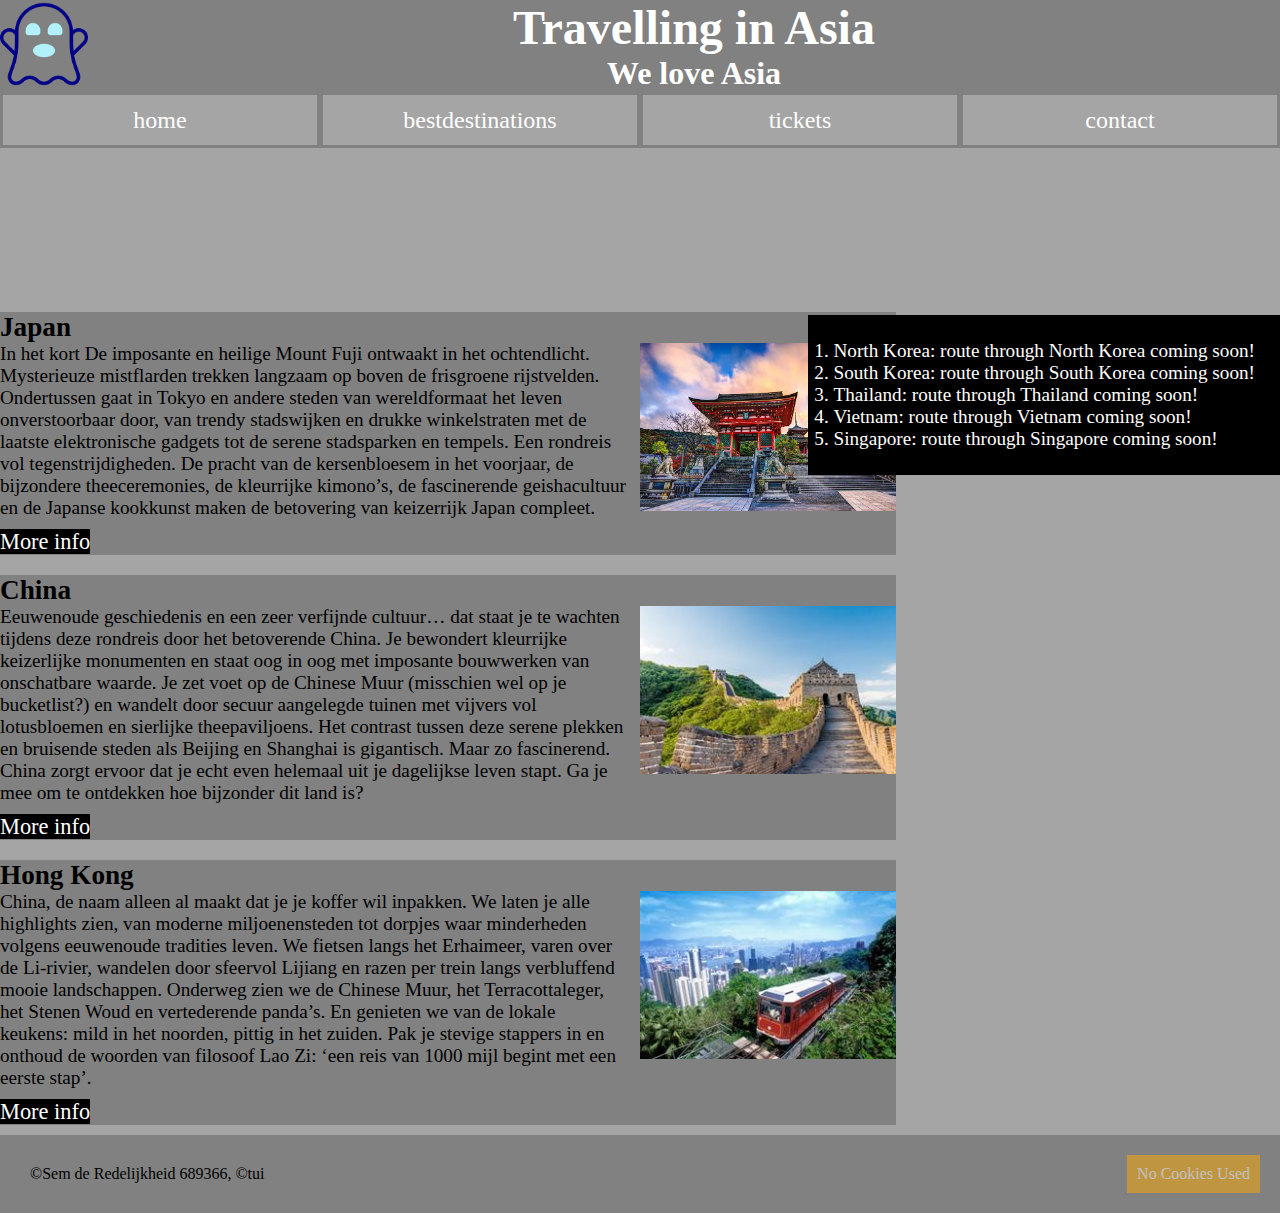
==== index.html @ a216727f "made aside and started bestdestinations" ====
<!DOCTYPE html>
<html lang="en">
  <head>
    <meta charset="UTF-8" />
    <meta http-equiv="X-UA-Compatible" content="IE=edge" />
    <meta name="viewport" content="width=device-width, initial-scale=1.0" />
    <link rel="stylesheet" href="css/style.css" />
    <title>Travelling Asia</title>
  </head>
  <body>
    <header class="header">
      <section class="banner">
        <img class="ghostimage" src="images/ghost.png" alt="ghost logo" />
        <h1>Travelling in Asia</h1>
        <h2>We love Asia</h2>
      </section>
      <nav class="navigation">
        <img class="hamburger" src="#" alt="logo menu" />
        <ul class="menu">
          <li>
            <a href="index.html"> home </a>
          </li>
          <li>
            <a href="bestdestinations.html"> bestdestinations </a>
          </li>
          <li>
            <a href="tickets.html"> tickets</a>
          </li>
          <li href="contact.html">
            <a href="contact.html"> contact</a>
          </li>
        </ul>
      </nav>
    </header>
    <video class="video" loop muted autoplay>
      <source src="images/[Dream SMP War] _ Animatic.mp4" type="video/mp4" />
      Your browser does not support the video tag.
    </video>
    <section class="articlesandaside">
      <section id="articleone">
        <article japan>
          <header>
            <h3>Japan</h3>
          </header>
          <figure>
            <a
              href="https://www.tui.nl/15-daagse-rondreis-het-mystieke-japan-519718120/"
              ><img
                class="articleimage"
                src="images/japan.jpg"
                alt="japan image"
            /></a>
          </figure>
          <p>
            In het kort De imposante en heilige Mount Fuji ontwaakt in het
            ochtendlicht. Mysterieuze mistflarden trekken langzaam op boven de
            frisgroene rijstvelden. Ondertussen gaat in Tokyo en andere steden
            van wereldformaat het leven onverstoorbaar door, van trendy
            stadswijken en drukke winkelstraten met de laatste elektronische
            gadgets tot de serene stadsparken en tempels. Een rondreis vol
            tegenstrijdigheden. De pracht van de kersenbloesem in het voorjaar,
            de bijzondere theeceremonies, de kleurrijke kimono’s, de
            fascinerende geishacultuur en de Japanse kookkunst maken de
            betovering van keizerrijk Japan compleet.
          </p>
          <footer class="moreinfo">
            <a
              href="https://www.tui.nl/15-daagse-rondreis-het-mystieke-japan-519718120/"
            >
              More info
            </a>
          </footer>
        </article>
      </section>
      <section id="articletwo">
        <article china>
          <header>
            <h3>China</h3>
          </header>
          <figure>
            <a
              href="https://www.tui.nl/15-daagse-rondreis-klassiek-china-519591136/"
              ><img
                class="articleimage"
                src="images/china.jpg"
                alt="china image"
            /></a>
          </figure>
          <p>
            Eeuwenoude geschiedenis en een zeer verfijnde cultuur… dat staat je
            te wachten tijdens deze rondreis door het betoverende China. Je
            bewondert kleurrijke keizerlijke monumenten en staat oog in oog met
            imposante bouwwerken van onschatbare waarde. Je zet voet op de
            Chinese Muur (misschien wel op je bucketlist?) en wandelt door
            secuur aangelegde tuinen met vijvers vol lotusbloemen en sierlijke
            theepaviljoens. Het contrast tussen deze serene plekken en bruisende
            steden als Beijing en Shanghai is gigantisch. Maar zo fascinerend.
            China zorgt ervoor dat je echt even helemaal uit je dagelijkse leven
            stapt. Ga je mee om te ontdekken hoe bijzonder dit land is?
          </p>
          <footer class="moreinfo">
            <a
              href="https://www.tui.nl/15-daagse-rondreis-klassiek-china-519591136/"
            >
              More info
            </a>
          </footer>
        </article>
      </section>
      <section id="articlethree">
        <article hongkong>
          <header>
            <h3>Hong Kong</h3>
          </header>
          <figure>
            <a
              href="https://www.tui.nl/20-daagse-rondreis-de-rijkdommen-van-china-519760260/"
              ><img
                class="articleimage"
                src="images/hongkong.jpg"
                alt="hong kong image"
            /></a>
          </figure>
          <p>
            China, de naam alleen al maakt dat je je koffer wil inpakken. We
            laten je alle highlights zien, van moderne miljoenensteden tot
            dorpjes waar minderheden volgens eeuwenoude tradities leven. We
            fietsen langs het Erhaimeer, varen over de Li-rivier, wandelen door
            sfeervol Lijiang en razen per trein langs verbluffend mooie
            landschappen. Onderweg zien we de Chinese Muur, het Terracottaleger,
            het Stenen Woud en vertederende panda’s. En genieten we van de
            lokale keukens: mild in het noorden, pittig in het zuiden. Pak je
            stevige stappers in en onthoud de woorden van filosoof Lao Zi: ‘een
            reis van 1000 mijl begint met een eerste stap’.
          </p>
          <footer class="moreinfo">
            <a
              href="https://www.tui.nl/20-daagse-rondreis-de-rijkdommen-van-china-519760260/"
            >
              More info
            </a>
          </footer>
        </article>
      </section>
      <aside>
        <ol>
          <li>North Korea: route through North Korea coming soon!</li>
          <li>South Korea: route through South Korea coming soon!</li>
          <li>Thailand: route through Thailand coming soon!</li>
          <li>Vietnam: route through Vietnam coming soon!</li>
          <li>Singapore: route through Singapore coming soon!</li>
        </ol>
      </aside>
    </section>
    <footer class="footer">
      <section id="copyright">
        &copy;Sem de Redelijkheid 689366, &copy;tui
      </section>
      <section id="cookies">No Cookies Used</section>
    </footer>
  </body>
</html>
---- css/style.css ----
* {
  margin: 0;
  padding: 0;
  border: 0;
  outline: 0;
  font-size: 100%;
  vertical-align: baseline;
  background: transparent;
}

a {
  text-decoration: none;
  color: rgb(255, 255, 255);
  background-color: rgb(0, 0, 0);
}

header {
  width: 100%;
}

.ghostimage {
  float: left;
  margin-right: 20px;
  width: 5.5em;
}

.video {
  width: 100%;
  margin-top: 6px;
}

h1 {
  text-align: center;
  font-size: 300%;
  width: 100%;
  color: rgb(255, 255, 255);
}

h2 {
  text-align: center;
  font-size: 200%;
  color: rgb(255, 255, 255);
}

.banner {
  background: rgb(129, 129, 129);
}

.hamburger {
  display: none;
}

.navigation {
  background: rgb(187, 187, 187);
  width: 100%;
}

.menu {
  width: 100%;
  height: 50px;
  display: flex;
  justify-content: center;
  flex-direction: row;
}

.menu li {
  list-style: none;
  display: inline;
  line-height: 50px;
  justify-content: space-between;
  text-align: center;
  width: 100%;
}

.menu li a {
  text-decoration: none;
  font-size: 150%;
  display: block;
  background-color: rgb(165, 165, 165);
  border: rgb(129, 129, 129);
  border-style: solid;
}

body {
  height: 100%;
  background-color: rgb(165, 165, 165);
}

.articlesandaside {
  display: flex;
  flex-direction: column;
}

#articleone {
  background: rgb(129, 129, 129);
  margin-top: 10px;
  margin-bottom: 10px;
  margin-right: 30%;
}

#articletwo {
  background: rgb(129, 129, 129);
  margin-top: 10px;
  margin-bottom: 10px;
  margin-right: 30%;
}

#articlethree {
  background: rgb(129, 129, 129);
  margin-top: 10px;
  margin-bottom: 10px;
  margin-right: 30%;
}

.articleimage {
  width: 16em;
  float: right;
}

h3 {
  font-size: 1.7em;
}

p {
  font-size: 1.2em;
  margin-right: 30%;
}

.moreinfo {
  margin-top: 10px;
  font-size: 1.4em;
}

.footer {
  background: rgb(129, 129, 129);
  display: flex;
  flex-direction: row;
  padding: 20px;
  justify-content: space-between;
}

#copyright {
  font-size: 1em;
  padding: 10px;
}

#cookies {
  font-size: 1em;
  color: #fff;
  background: #fa0;
  opacity: 0.5;
  padding: 10px;
}
aside {
  font-size: 120%;
  color: #fff;
  background: rgb(0, 0, 0);
  padding: 25px;
  position: fixed;
  top: 35%;
  right: 0%;
}

@media screen and (max-width: 1179px) {
  .navigation {
    display: block;
  }
  img {
    width: 7em;
  }
  h1 {
    font-size: 350%;
  }
}

@media screen and (max-width: 480px) {
  /* .navigationmobile {
    display: block;
  } */
  img {
    width: 5em;
    margin-right: 10px;
  }
  h1 {
    font-size: 150%;
    margin-top: 17px;
  }
  h2 {
    font-size: 100%;
  }
}
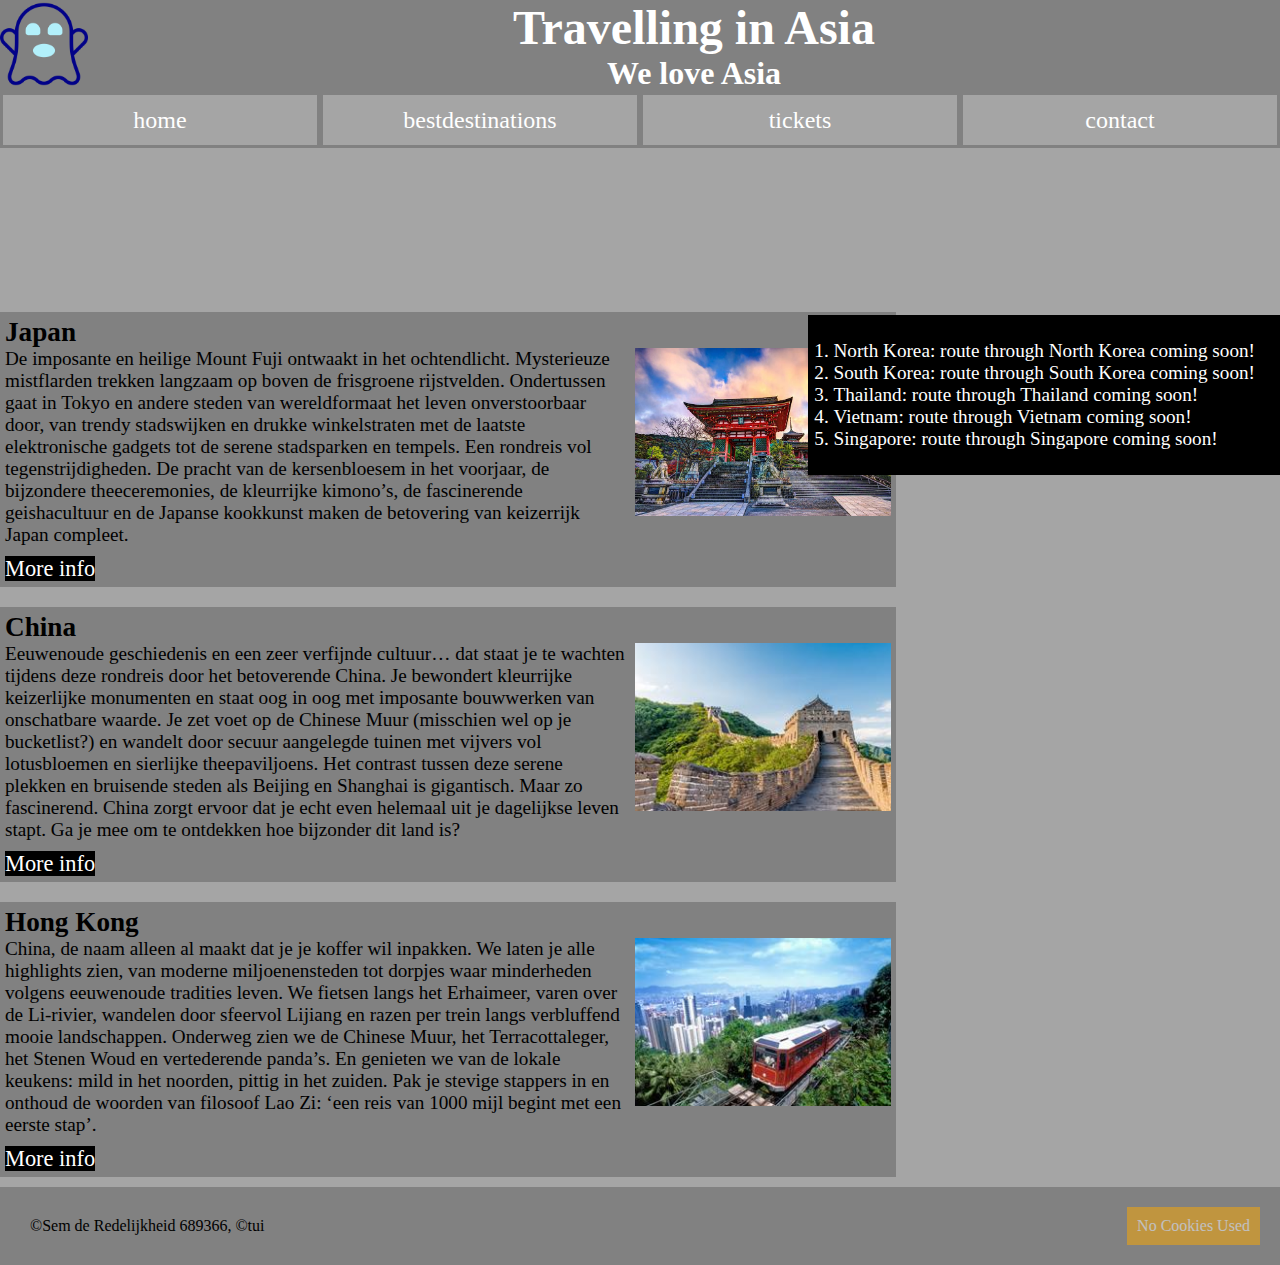
==== commit d18ed99a: "changed layout of articles" ====
--- a/index.html
+++ b/index.html
@@ -4,15 +4,15 @@
     <meta charset="UTF-8" />
     <meta http-equiv="X-UA-Compatible" content="IE=edge" />
     <meta name="viewport" content="width=device-width, initial-scale=1.0" />
-    <link rel="stylesheet" href="css/style.css" />
+    <link rel="stylesheet" href="css/index/style.css" />
     <title>Travelling Asia</title>
   </head>
   <body>
     <header class="header">
       <section class="banner">
         <img class="ghostimage" src="images/ghost.png" alt="ghost logo" />
-        <h1>Travelling in Asia</h1>
-        <h2>We love Asia</h2>
+        <h1 class="title">Travelling in Asia</h1>
+        <h2 class="subtitle">We love Asia</h2>
       </section>
       <nav class="navigation">
         <img class="hamburger" src="#" alt="logo menu" />
@@ -26,19 +26,19 @@
           <li>
             <a href="tickets.html"> tickets</a>
           </li>
-          <li href="contact.html">
+          <li>
             <a href="contact.html"> contact</a>
           </li>
         </ul>
       </nav>
     </header>
     <video class="video" loop muted autoplay>
-      <source src="images/[Dream SMP War] _ Animatic.mp4" type="video/mp4" />
+      <source src="images/Animatic.mp4" type="video/mp4" />
       Your browser does not support the video tag.
     </video>
     <section class="articlesandaside">
       <section id="articleone">
-        <article japan>
+        <article>
           <header>
             <h3>Japan</h3>
           </header>
@@ -52,16 +52,16 @@
             /></a>
           </figure>
           <p>
-            In het kort De imposante en heilige Mount Fuji ontwaakt in het
-            ochtendlicht. Mysterieuze mistflarden trekken langzaam op boven de
-            frisgroene rijstvelden. Ondertussen gaat in Tokyo en andere steden
-            van wereldformaat het leven onverstoorbaar door, van trendy
-            stadswijken en drukke winkelstraten met de laatste elektronische
-            gadgets tot de serene stadsparken en tempels. Een rondreis vol
-            tegenstrijdigheden. De pracht van de kersenbloesem in het voorjaar,
-            de bijzondere theeceremonies, de kleurrijke kimono’s, de
-            fascinerende geishacultuur en de Japanse kookkunst maken de
-            betovering van keizerrijk Japan compleet.
+            De imposante en heilige Mount Fuji ontwaakt in het ochtendlicht.
+            Mysterieuze mistflarden trekken langzaam op boven de frisgroene
+            rijstvelden. Ondertussen gaat in Tokyo en andere steden van
+            wereldformaat het leven onverstoorbaar door, van trendy stadswijken
+            en drukke winkelstraten met de laatste elektronische gadgets tot de
+            serene stadsparken en tempels. Een rondreis vol tegenstrijdigheden.
+            De pracht van de kersenbloesem in het voorjaar, de bijzondere
+            theeceremonies, de kleurrijke kimono’s, de fascinerende
+            geishacultuur en de Japanse kookkunst maken de betovering van
+            keizerrijk Japan compleet.
           </p>
           <footer class="moreinfo">
             <a
@@ -73,7 +73,7 @@
         </article>
       </section>
       <section id="articletwo">
-        <article china>
+        <article>
           <header>
             <h3>China</h3>
           </header>
@@ -108,7 +108,7 @@
         </article>
       </section>
       <section id="articlethree">
-        <article hongkong>
+        <article>
           <header>
             <h3>Hong Kong</h3>
           </header>
--- a/css/index/style.css
+++ b/css/index/style.css
@@ -0,0 +1,195 @@
+* {
+  margin: 0;
+  padding: 0;
+  border: 0;
+  outline: 0;
+  font-size: 100%;
+  vertical-align: baseline;
+  background: transparent;
+}
+
+a {
+  text-decoration: none;
+  color: rgb(255, 255, 255);
+  background-color: rgb(0, 0, 0);
+}
+
+header {
+  width: 100%;
+}
+
+.ghostimage {
+  float: left;
+  margin-right: 20px;
+  width: 5.5em;
+}
+
+.video {
+  width: 100%;
+  margin-top: 6px;
+}
+
+.title {
+  text-align: center;
+  font-size: 300%;
+  width: 100%;
+  color: rgb(255, 255, 255);
+}
+
+.subtitle {
+  text-align: center;
+  font-size: 200%;
+  color: rgb(255, 255, 255);
+}
+
+.banner {
+  background: rgb(129, 129, 129);
+}
+
+.hamburger {
+  display: none;
+}
+
+.navigation {
+  background: rgb(187, 187, 187);
+  width: 100%;
+}
+
+.menu {
+  width: 100%;
+  height: 50px;
+  display: flex;
+  justify-content: center;
+  flex-direction: row;
+}
+
+.menu li {
+  list-style: none;
+  display: inline;
+  line-height: 50px;
+  justify-content: space-between;
+  text-align: center;
+  width: 100%;
+}
+
+.menu li a {
+  text-decoration: none;
+  font-size: 150%;
+  display: block;
+  background-color: rgb(165, 165, 165);
+  border: rgb(129, 129, 129);
+  border-style: solid;
+}
+
+body {
+  height: 100%;
+  background-color: rgb(165, 165, 165);
+}
+
+.articlesandaside {
+  display: flex;
+  flex-direction: column;
+}
+
+article {
+  margin: 5px;
+}
+
+#articleone {
+  background: rgb(129, 129, 129);
+  margin-top: 10px;
+  margin-bottom: 10px;
+  margin-right: 30%;
+}
+
+#articletwo {
+  background: rgb(129, 129, 129);
+  margin-top: 10px;
+  margin-bottom: 10px;
+  margin-right: 30%;
+}
+
+#articlethree {
+  background: rgb(129, 129, 129);
+  margin-top: 10px;
+  margin-bottom: 10px;
+  margin-right: 30%;
+}
+
+.articleimage {
+  width: 16em;
+  float: right;
+}
+
+h3 {
+  font-size: 1.7em;
+}
+
+p {
+  font-size: 1.2em;
+  margin-right: 30%;
+}
+
+.moreinfo {
+  margin-top: 10px;
+  font-size: 1.4em;
+}
+
+.footer {
+  background: rgb(129, 129, 129);
+  display: flex;
+  flex-direction: row;
+  padding: 20px;
+  justify-content: space-between;
+}
+
+#copyright {
+  font-size: 1em;
+  padding: 10px;
+}
+
+#cookies {
+  font-size: 1em;
+  color: #fff;
+  background: #fa0;
+  opacity: 0.5;
+  padding: 10px;
+}
+aside {
+  font-size: 120%;
+  color: #fff;
+  background: rgb(0, 0, 0);
+  padding: 25px;
+  position: fixed;
+  top: 35%;
+  right: 0%;
+}
+
+@media screen and (max-width: 1179px) {
+  .navigation {
+    display: block;
+  }
+  img {
+    width: 7em;
+  }
+  h1 {
+    font-size: 350%;
+  }
+}
+
+@media screen and (max-width: 480px) {
+  /* .navigationmobile {
+    display: block;
+  } */
+  img {
+    width: 5em;
+    margin-right: 10px;
+  }
+  h1 {
+    font-size: 150%;
+    margin-top: 17px;
+  }
+  h2 {
+    font-size: 100%;
+  }
+}
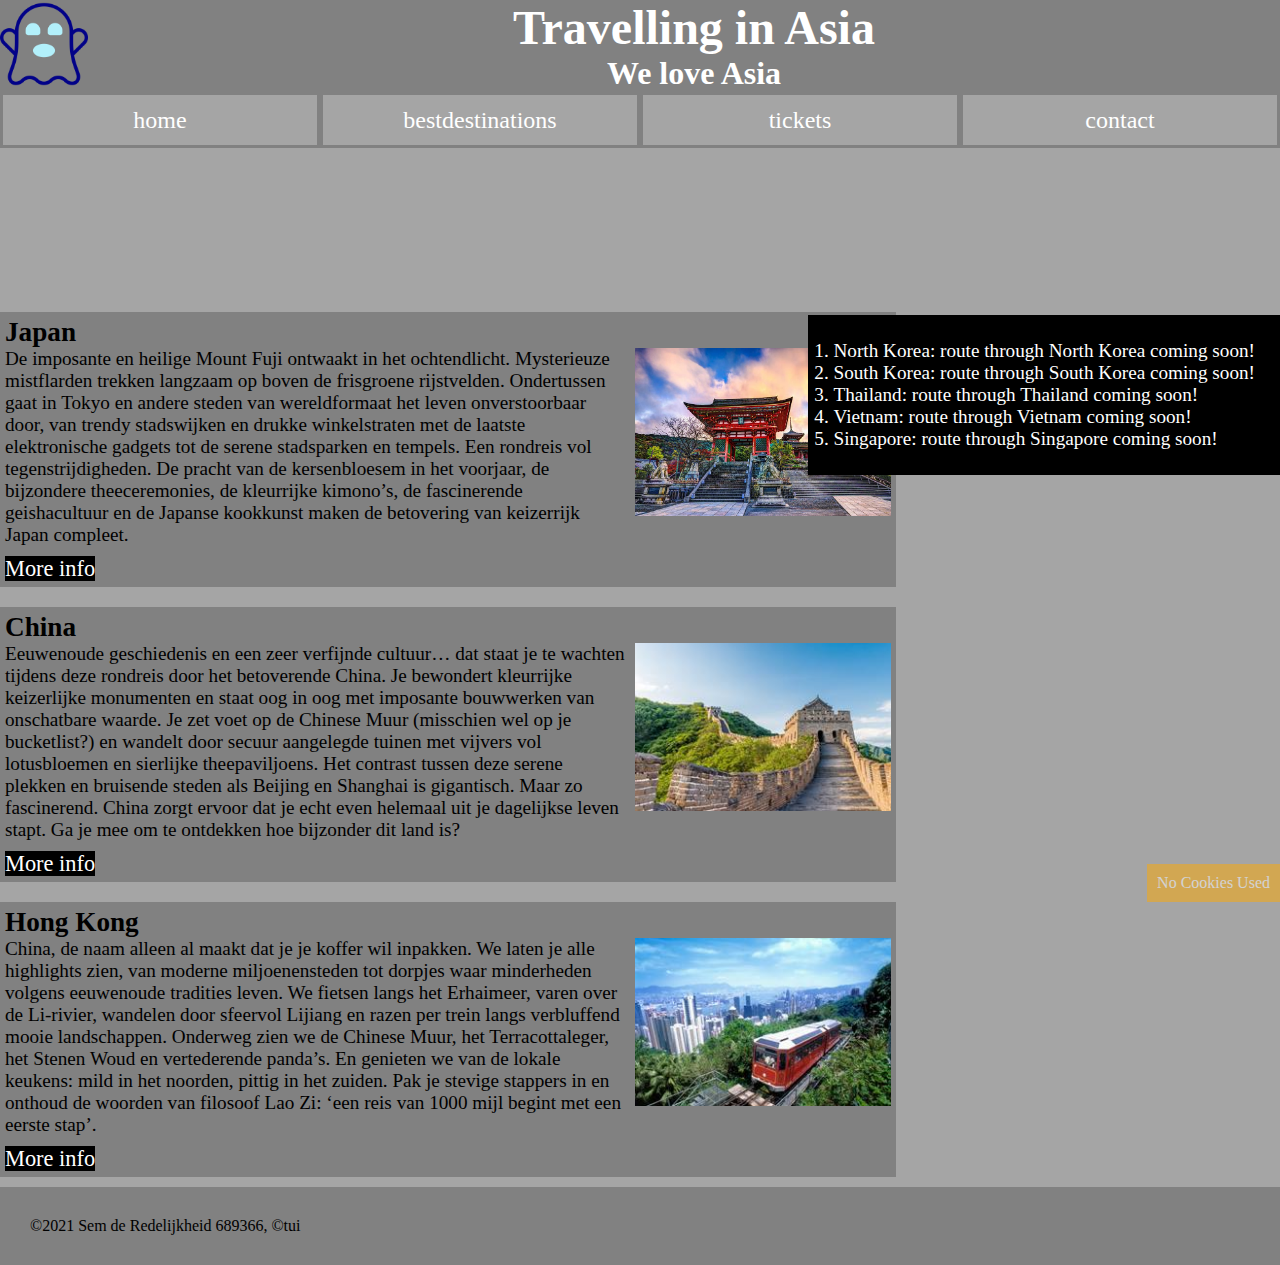
==== commit 67af8c24: "fixed footer on both pages and fixed width" ====
--- a/index.html
+++ b/index.html
@@ -154,7 +154,7 @@
     </section>
     <footer class="footer">
       <section id="copyright">
-        &copy;Sem de Redelijkheid 689366, &copy;tui
+        &copy;2021 Sem de Redelijkheid 689366, &copy;tui
       </section>
       <section id="cookies">No Cookies Used</section>
     </footer>
--- a/css/index/style.css
+++ b/css/index/style.css
@@ -149,12 +149,16 @@
 }
 
 #cookies {
+  position: fixed;
+  top: 96%;
+  right: 0%;
   font-size: 1em;
   color: #fff;
   background: #fa0;
   opacity: 0.5;
   padding: 10px;
 }
+
 aside {
   font-size: 120%;
   color: #fff;
@@ -166,30 +170,10 @@
 }
 
 @media screen and (max-width: 1179px) {
-  .navigation {
-    display: block;
-  }
-  img {
-    width: 7em;
-  }
-  h1 {
-    font-size: 350%;
-  }
 }
 
 @media screen and (max-width: 480px) {
   /* .navigationmobile {
     display: block;
   } */
-  img {
-    width: 5em;
-    margin-right: 10px;
-  }
-  h1 {
-    font-size: 150%;
-    margin-top: 17px;
-  }
-  h2 {
-    font-size: 100%;
-  }
 }
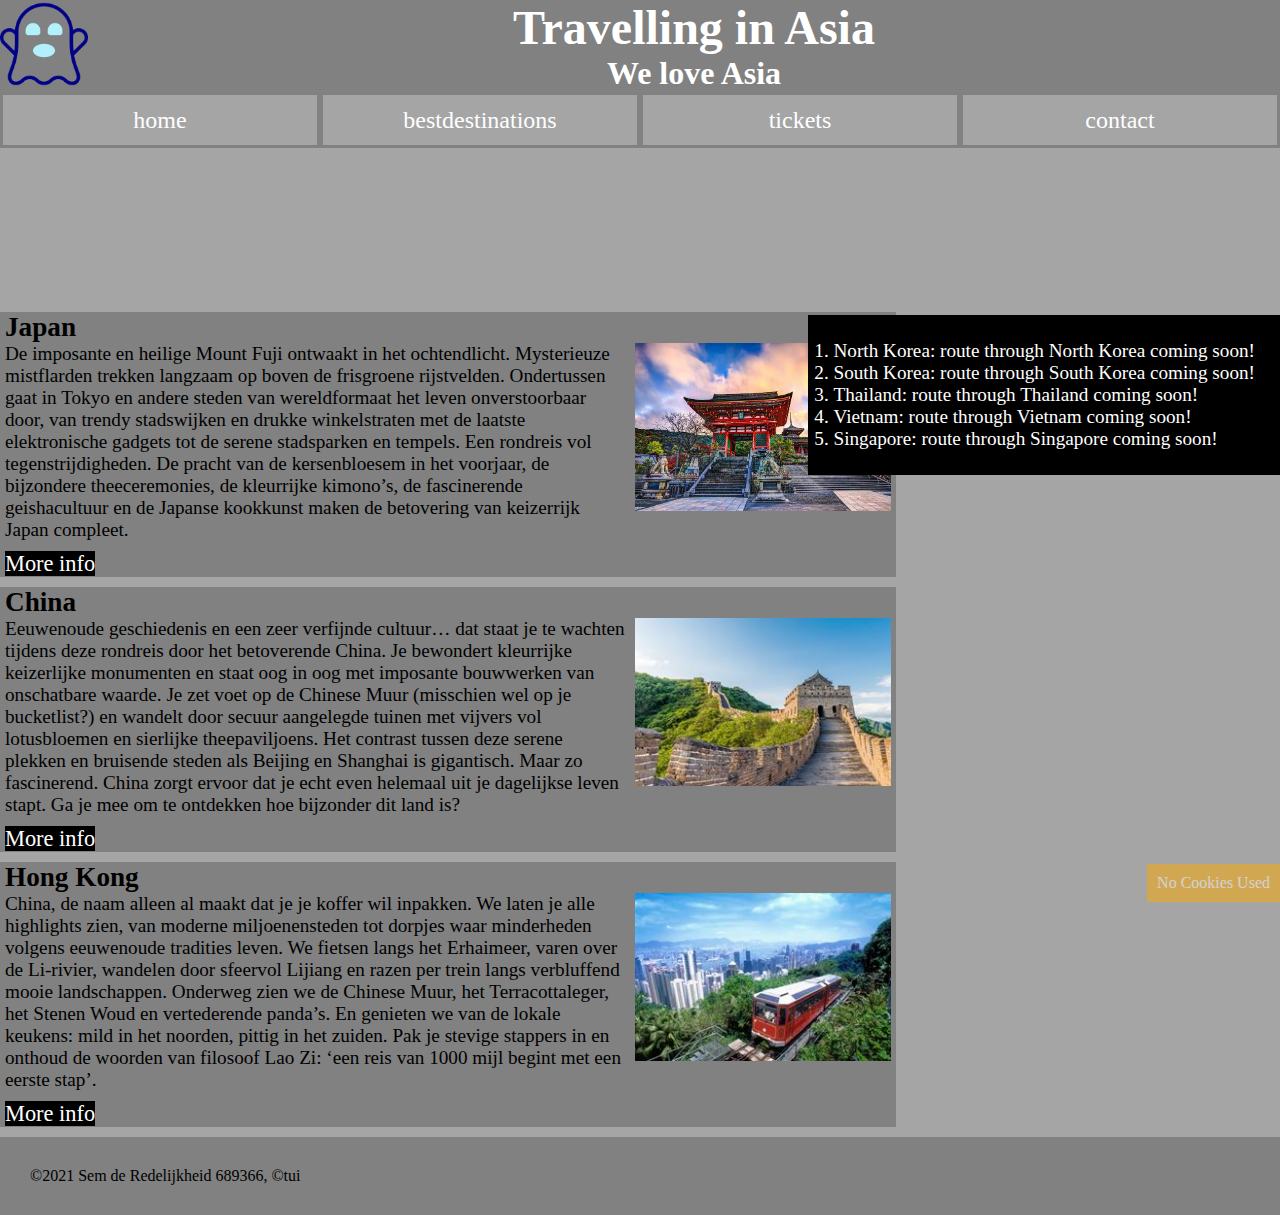
==== commit dc5a45cd: "website done, next up mobile and tablet" ====
--- a/index.html
+++ b/index.html
@@ -32,11 +32,11 @@
         </ul>
       </nav>
     </header>
+    <section class="section"></section>
     <video class="video" loop muted autoplay>
       <source src="images/Animatic.mp4" type="video/mp4" />
       Your browser does not support the video tag.
     </video>
-    <section class="articlesandaside">
       <section id="articleone">
         <article>
           <header>
--- a/css/index/style.css
+++ b/css/index/style.css
@@ -169,11 +169,7 @@
   right: 0%;
 }
 
-@media screen and (max-width: 1179px) {
+@media only screen and (max-width: 1279px) and (min-width: 481px) {
 }
-
-@media screen and (max-width: 480px) {
-  /* .navigationmobile {
-    display: block;
-  } */
+@media only screen and (max-width: 480px) {
 }
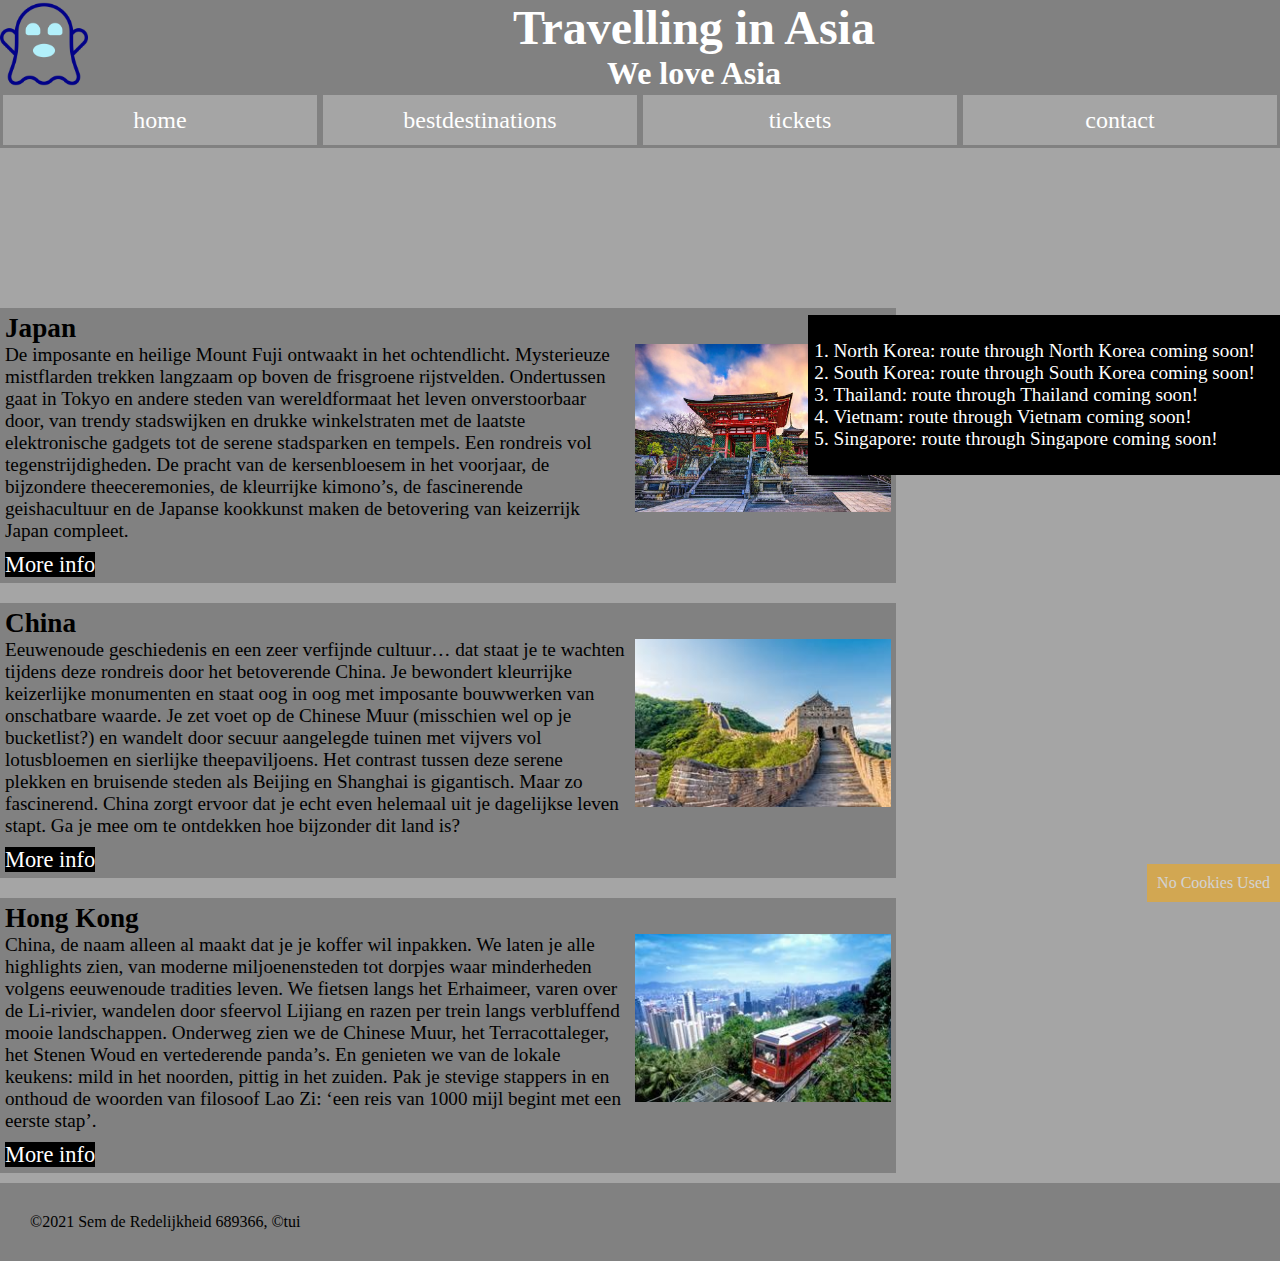
==== commit cd2a7ff6: "index tablet finished working on mobile" ====
--- a/index.html
+++ b/index.html
@@ -32,11 +32,11 @@
         </ul>
       </nav>
     </header>
-    <section class="section"></section>
-    <video class="video" loop muted autoplay>
-      <source src="images/Animatic.mp4" type="video/mp4" />
-      Your browser does not support the video tag.
-    </video>
+    <section class="section">
+      <video class="video" loop muted autoplay>
+        <source src="images/Animatic.mp4" type="video/mp4" />
+        Your browser does not support the video tag.
+      </video>
       <section id="articleone">
         <article>
           <header>
--- a/css/index/style.css
+++ b/css/index/style.css
@@ -86,7 +86,7 @@
   background-color: rgb(165, 165, 165);
 }
 
-.articlesandaside {
+.section {
   display: flex;
   flex-direction: column;
 }
@@ -169,7 +169,26 @@
   right: 0%;
 }
 
-@media only screen and (max-width: 1279px) and (min-width: 481px) {
+@media only screen and (max-width: 1279px) {
+  .section {
+    flex-direction: column-reverse;
+  }
+  video {
+    order: 1;
+  }
+  aside {
+    position: initial;
+    order: 2;
+  }
+  .articleimage {
+    float: left;
+  }
 }
 @media only screen and (max-width: 480px) {
+  video {
+    display: none;
+  }
+  .menu {
+    display: none;
+  }
 }
